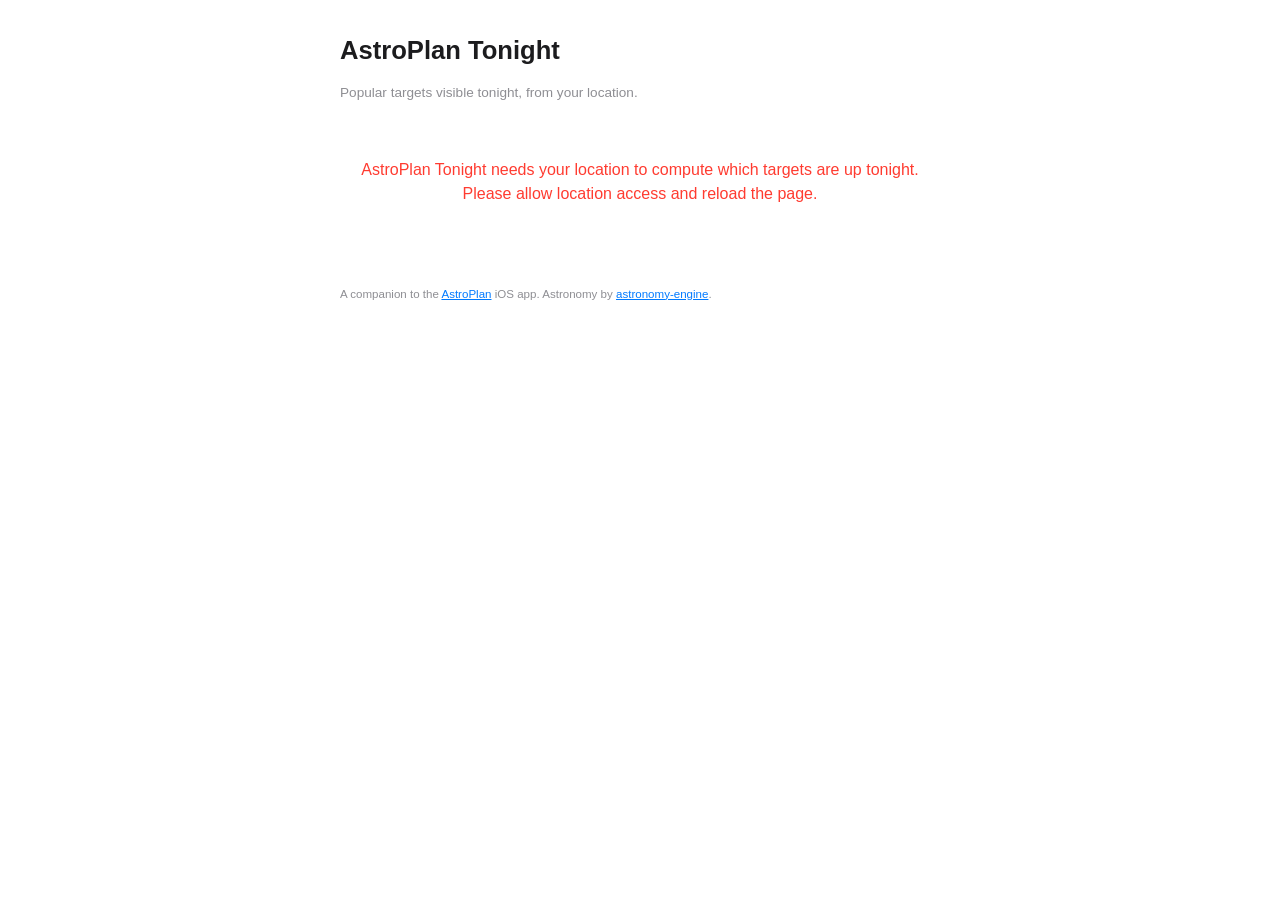
==== index.html @ fe74c7e5 "Implement the site: sun/moon summary, ranked popular-target list Static, no-build, GitHub Pages-read" ====
<!doctype html>
<html lang="en">
<head>
  <meta charset="utf-8" />
  <meta name="viewport" content="width=device-width, initial-scale=1" />
  <title>AstroPlan Tonight</title>
  <meta name="description" content="Which popular deep-sky targets are visible tonight from your location." />
  <link rel="stylesheet" href="css/style.css" />
</head>
<body>
  <header class="page-header">
    <h1>AstroPlan Tonight</h1>
    <p class="muted small">Popular targets visible tonight, from your location.</p>
  </header>
  <main id="app">
    <p class="muted centered">Loading…</p>
  </main>
  <footer class="page-footer">
    <p class="muted small">
      A companion to the <a href="https://github.com/mikep63/AstroPlan">AstroPlan</a> iOS app.
      Astronomy by <a href="https://github.com/cosinekitty/astronomy">astronomy-engine</a>.
    </p>
  </footer>
  <script type="module" src="js/main.js"></script>
</body>
</html>
---- css/style.css ----
/* Palette/type matches astroplan-docs' existing pages (see index.html) for
   a consistent AstroPlan web presence, extended with the app's system-blue
   accent and grouped-list card styling for a denser, data-driven layout. */

* {
  box-sizing: border-box;
}

body {
  font-family: -apple-system, BlinkMacSystemFont, "Segoe UI", sans-serif;
  max-width: 640px;
  margin: 32px auto;
  padding: 0 20px 40px;
  line-height: 1.45;
  color: #1c1c1e;
}

a {
  color: #007aff;
}

.page-header h1 {
  font-size: 1.6em;
  margin-bottom: 2px;
}

.muted {
  color: #8e8e93;
}

.small {
  font-size: 0.85em;
}

.centered {
  text-align: center;
  padding: 40px 0;
}

.error {
  color: #ff3b30;
}

.card {
  background: rgba(120, 120, 128, 0.08);
  border-radius: 10px;
  padding: 14px 16px;
  margin-top: 16px;
}

.card h2 {
  font-size: 0.75em;
  text-transform: uppercase;
  letter-spacing: 0.04em;
  color: #8e8e93;
  margin: 0 0 10px;
  font-weight: 600;
}

.row-line {
  display: flex;
  justify-content: space-between;
  align-items: baseline;
  gap: 8px;
  font-variant-numeric: tabular-nums;
}

.filter-summary {
  margin-top: 14px;
  font-size: 0.85em;
  color: #8e8e93;
}

.target-row {
  padding: 8px 0;
  border-top: 1px solid rgba(120, 120, 128, 0.16);
}

.target-row:first-of-type {
  border-top: none;
  padding-top: 0;
}

.target-row .header {
  font-size: 1em;
}

.target-row .secondary {
  color: #8e8e93;
}

.target-row .caption {
  font-size: 0.85em;
  color: #8e8e93;
  margin-top: 2px;
}

.target-row .truncate {
  overflow: hidden;
  text-overflow: ellipsis;
  white-space: nowrap;
}

.target-row .transit {
  flex: 0 0 auto;
  font-variant-numeric: tabular-nums;
}

.page-footer {
  margin-top: 3em;
  font-size: 0.85em;
  color: #8e8e93;
}

@media (prefers-color-scheme: dark) {
  body {
    background: #000;
    color: #f2f2f7;
  }
  a {
    color: #0a84ff;
  }
  .card {
    background: rgba(120, 120, 128, 0.16);
  }
  .target-row {
    border-top-color: rgba(120, 120, 128, 0.24);
  }
}
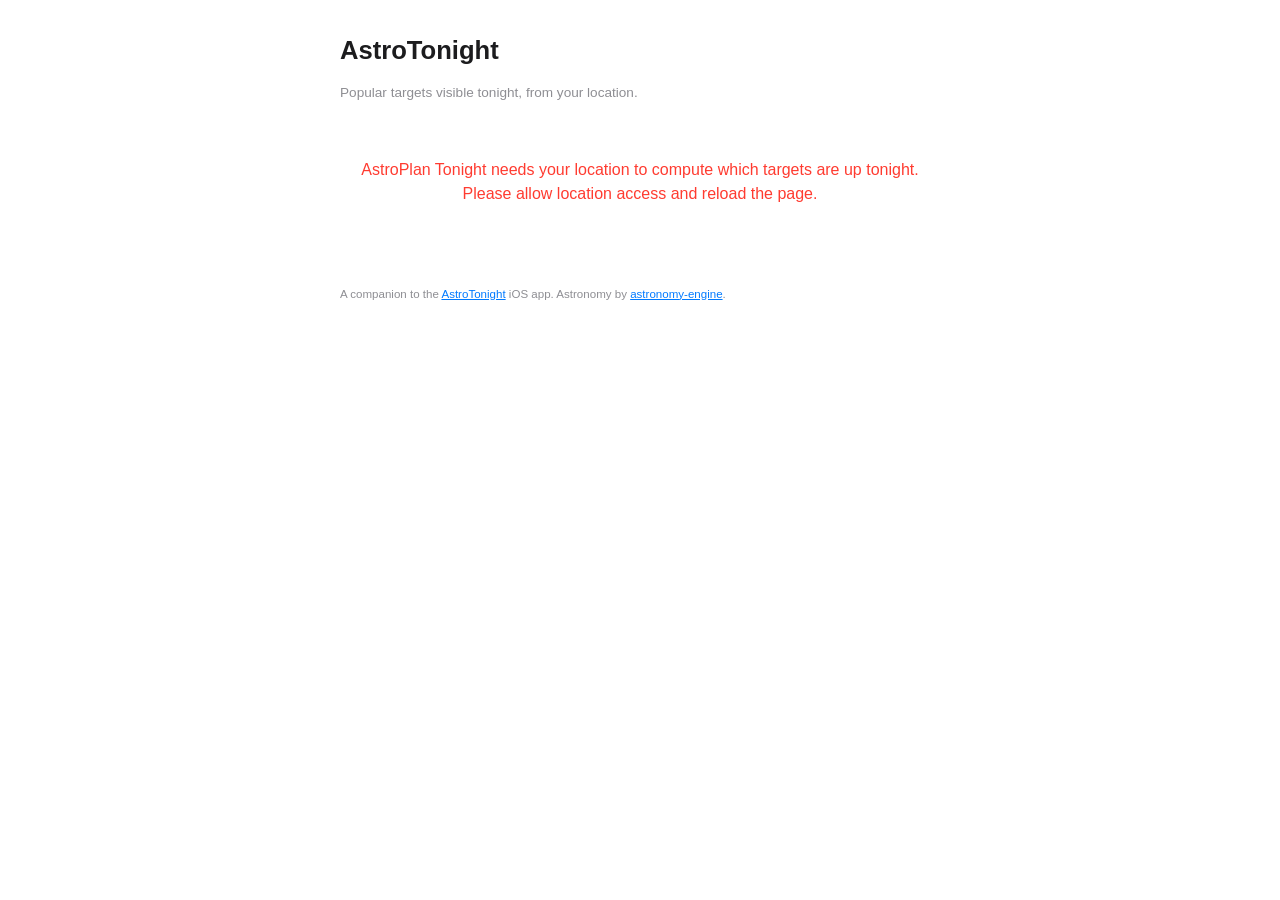
==== commit 0f4b8e5f: "Update page branding to AstroTonight The iOS app's official display name is now AstroTonight (AstroP" ====
--- a/index.html
+++ b/index.html
@@ -3,13 +3,13 @@
 <head>
   <meta charset="utf-8" />
   <meta name="viewport" content="width=device-width, initial-scale=1" />
-  <title>AstroPlan Tonight</title>
+  <title>AstroTonight</title>
   <meta name="description" content="Which popular deep-sky targets are visible tonight from your location." />
   <link rel="stylesheet" href="css/style.css" />
 </head>
 <body>
   <header class="page-header">
-    <h1>AstroPlan Tonight</h1>
+    <h1>AstroTonight</h1>
     <p class="muted small">Popular targets visible tonight, from your location.</p>
   </header>
   <main id="app">
@@ -17,7 +17,7 @@
   </main>
   <footer class="page-footer">
     <p class="muted small">
-      A companion to the <a href="https://github.com/mikep63/AstroPlan">AstroPlan</a> iOS app.
+      A companion to the <a href="https://github.com/mikep63/AstroPlan">AstroTonight</a> iOS app.
       Astronomy by <a href="https://github.com/cosinekitty/astronomy">astronomy-engine</a>.
     </p>
   </footer>
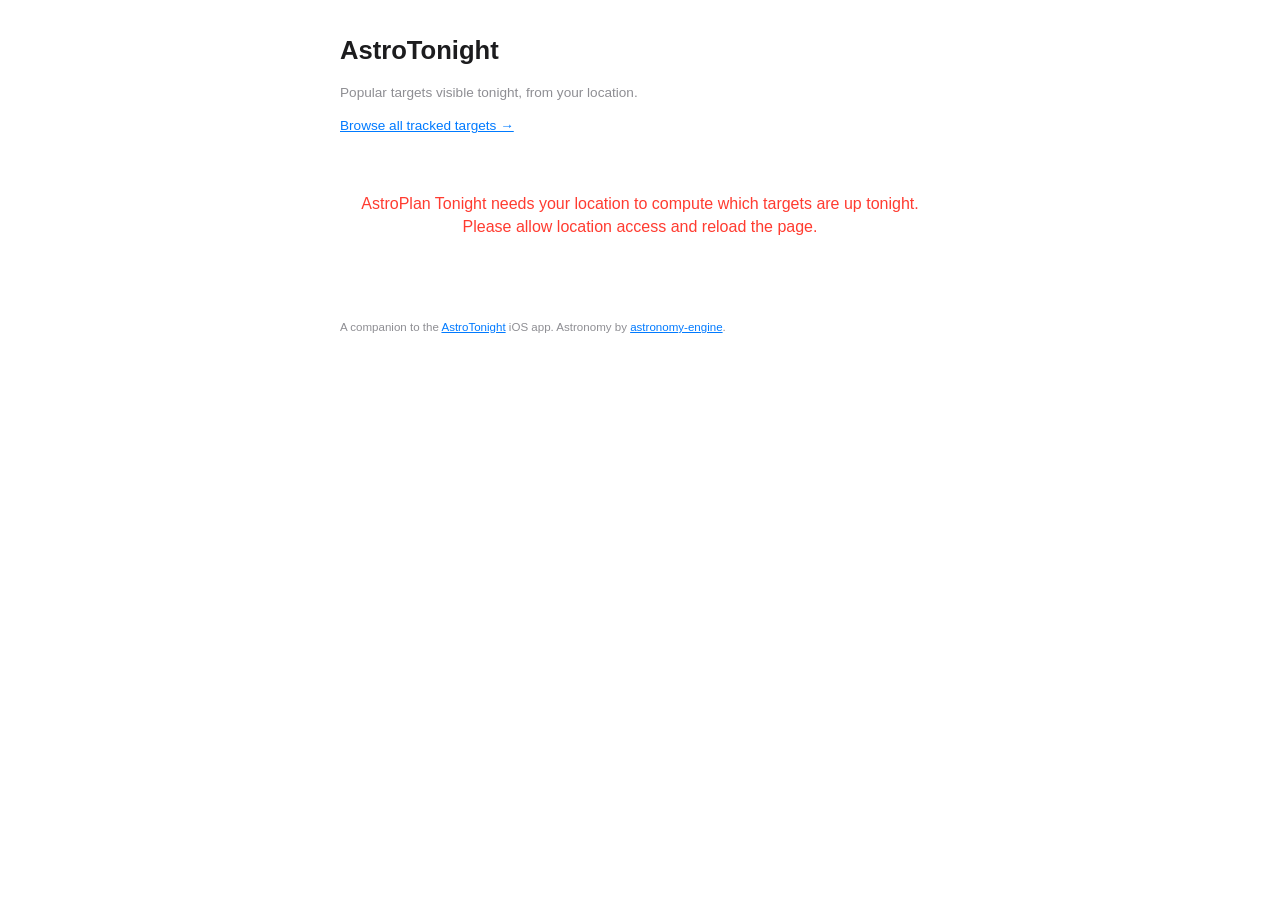
==== commit 40fe9652: "Add tracked-targets reference page A static, searchable list of every curated ("popular") target in " ====
--- a/index.html
+++ b/index.html
@@ -11,6 +11,7 @@
   <header class="page-header">
     <h1>AstroTonight</h1>
     <p class="muted small">Popular targets visible tonight, from your location.</p>
+    <p class="small"><a href="targets.html">Browse all tracked targets →</a></p>
   </header>
   <main id="app">
     <p class="muted centered">Loading…</p>
--- a/css/style.css
+++ b/css/style.css
@@ -72,13 +72,25 @@
 }
 
 .target-row {
+  display: block;
   padding: 8px 0;
   border-top: 1px solid rgba(120, 120, 128, 0.16);
+  color: inherit;
+  text-decoration: none;
 }
 
 .target-row:first-of-type {
   border-top: none;
   padding-top: 0;
+}
+
+.target-row:hover {
+  background: rgba(120, 120, 128, 0.1);
+}
+
+.target-row .chevron {
+  flex: 0 0 auto;
+  font-size: 1.1em;
 }
 
 .target-row .header {
@@ -106,6 +118,93 @@
   font-variant-numeric: tabular-nums;
 }
 
+.back-link {
+  text-decoration: none;
+  font-size: 0.9em;
+}
+
+/* Tracked-targets reference list (targets.html) */
+.filter-box {
+  width: 100%;
+  margin-top: 12px;
+  padding: 9px 12px;
+  font-size: 1em;
+  color: inherit;
+  border: 1px solid rgba(120, 120, 128, 0.3);
+  border-radius: 8px;
+  background: rgba(120, 120, 128, 0.06);
+}
+
+.catalog-row {
+  padding: 8px 0;
+  border-top: 1px solid rgba(120, 120, 128, 0.16);
+}
+
+.catalog-row:first-of-type {
+  border-top: none;
+  padding-top: 0;
+}
+
+.catalog-row .header {
+  font-size: 1em;
+}
+
+.catalog-row .secondary {
+  color: #8e8e93;
+}
+
+.catalog-row .caption,
+.catalog-row .designations {
+  margin-top: 2px;
+}
+
+.detail-header {
+  margin-top: 8px;
+}
+
+.detail-header h1 {
+  font-size: 1.4em;
+  margin: 0 0 2px;
+}
+
+.detail-header .secondary {
+  color: #8e8e93;
+  font-weight: 400;
+}
+
+.info-row {
+  display: flex;
+  justify-content: space-between;
+  align-items: baseline;
+  gap: 12px;
+  padding: 4px 0;
+  border-top: 1px solid rgba(120, 120, 128, 0.16);
+  font-variant-numeric: tabular-nums;
+}
+
+.info-row:first-of-type {
+  border-top: none;
+}
+
+.info-label {
+  color: #8e8e93;
+}
+
+.info-value {
+  text-align: right;
+}
+
+.alt-chart {
+  display: block;
+  width: 100%;
+  height: auto;
+  margin-top: 12px;
+}
+
+.chart-legend {
+  margin: 6px 0 0;
+}
+
 .page-footer {
   margin-top: 3em;
   font-size: 0.85em;
@@ -126,4 +225,11 @@
   .target-row {
     border-top-color: rgba(120, 120, 128, 0.24);
   }
-}
+  .filter-box {
+    border-color: rgba(120, 120, 128, 0.4);
+    background: rgba(120, 120, 128, 0.16);
+  }
+  .catalog-row {
+    border-top-color: rgba(120, 120, 128, 0.24);
+  }
+}
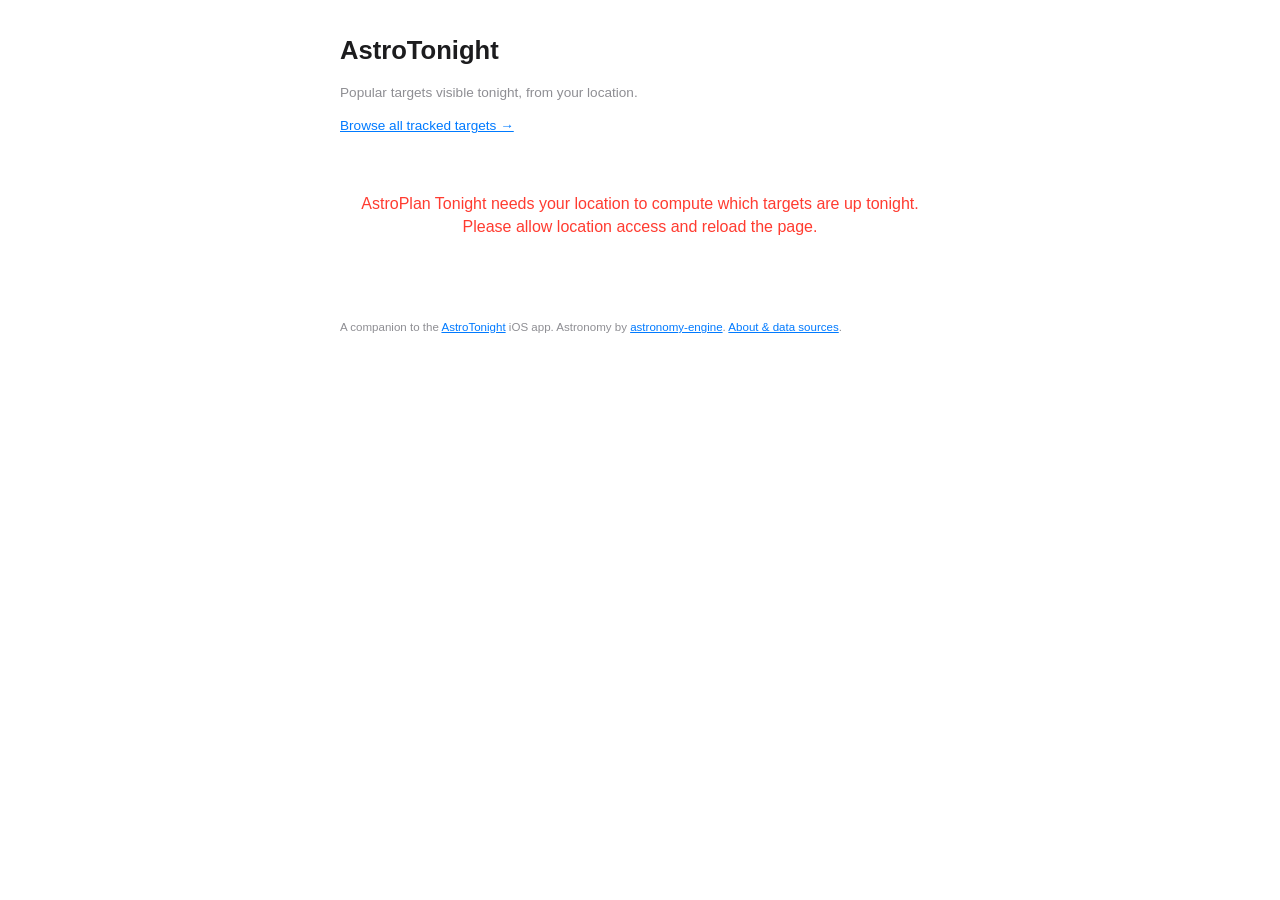
==== commit b46bf782: "Add About page with data-source attributions data/targets.json is a derivative of OpenNGC (CC BY-SA " ====
--- a/index.html
+++ b/index.html
@@ -20,6 +20,7 @@
     <p class="muted small">
       A companion to the <a href="https://github.com/mikep63/AstroPlan">AstroTonight</a> iOS app.
       Astronomy by <a href="https://github.com/cosinekitty/astronomy">astronomy-engine</a>.
+      <a href="about.html">About &amp; data sources</a>.
     </p>
   </footer>
   <script type="module" src="js/main.js"></script>
--- a/css/style.css
+++ b/css/style.css
@@ -205,6 +205,46 @@
   margin: 6px 0 0;
 }
 
+/* Attribution/about page (about.html) — grouped blocks inside a .card,
+   divided like the list rows elsewhere. */
+.source {
+  padding: 10px 0;
+  border-top: 1px solid rgba(120, 120, 128, 0.16);
+}
+
+.source:first-of-type {
+  border-top: none;
+  padding-top: 0;
+}
+
+.source:last-of-type {
+  padding-bottom: 0;
+}
+
+.source p {
+  margin: 0 0 4px;
+}
+
+.source p:last-child {
+  margin-bottom: 0;
+}
+
+.source-title {
+  font-weight: 600;
+}
+
+.card > p {
+  margin: 0 0 6px;
+}
+
+.card > p:last-child {
+  margin-bottom: 0;
+}
+
+.card code {
+  font-size: 0.95em;
+}
+
 .page-footer {
   margin-top: 3em;
   font-size: 0.85em;
@@ -232,4 +272,7 @@
   .catalog-row {
     border-top-color: rgba(120, 120, 128, 0.24);
   }
-}
+  .source {
+    border-top-color: rgba(120, 120, 128, 0.24);
+  }
+}
